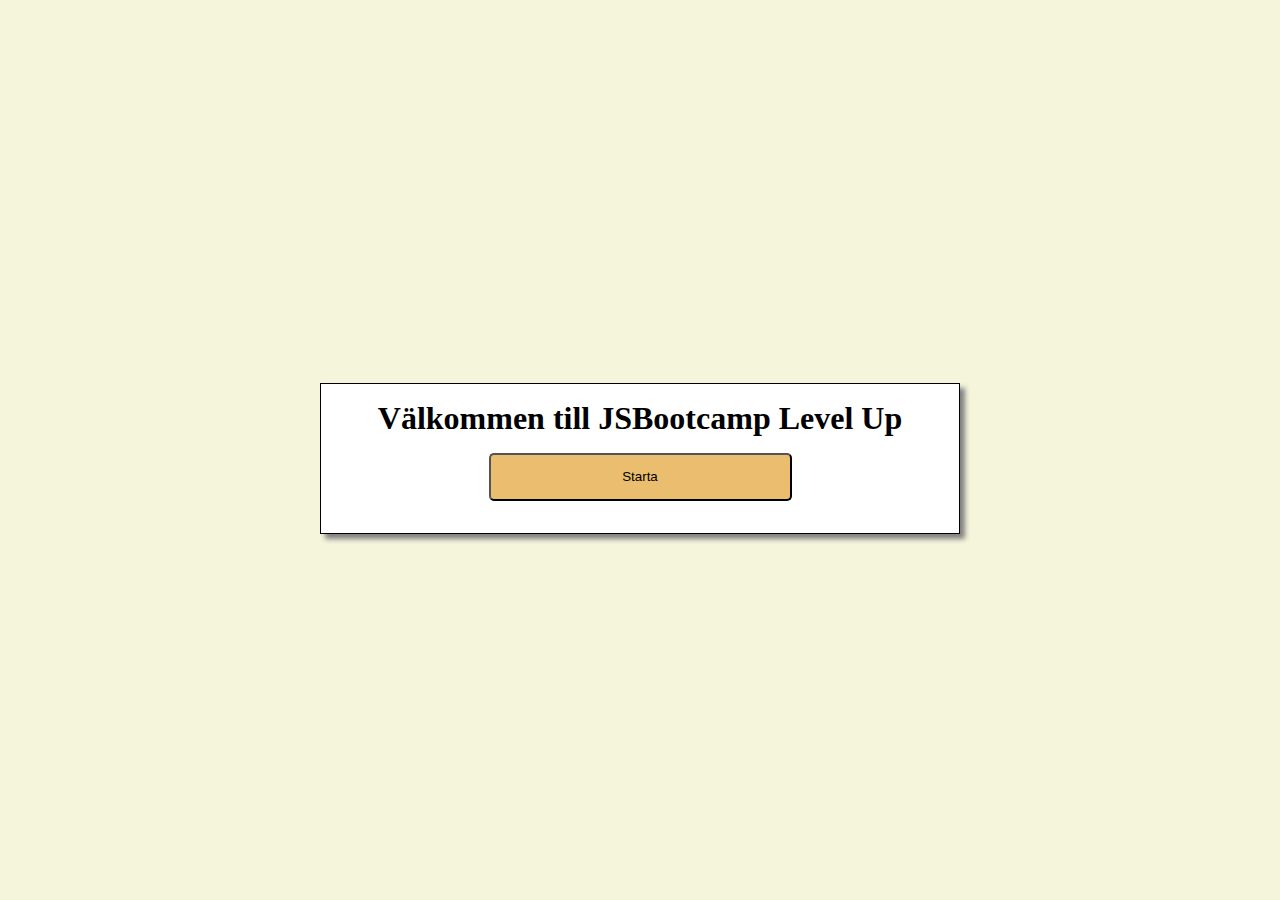
==== index.html @ 1d4d0dd3 "Initial commit" ====
<!DOCTYPE html>
<html lang="en">
<head>
    <link rel="stylesheet" href="styles.css">
    <meta charset="UTF-8">
    <meta name="viewport" content="width=device-width, initial-scale=1.0">
    <title>JS Bootcamp</title>
</head>
<body>
    
    <section class="container">
        <h1>Välkommen till JSBootcamp Level Up</h1>
        <button class="button" onclick="window.location.href='1.html';">Starta</button>
    </section>
    
</body>
</html>
---- styles.css ----
* {
    margin: 0;
    padding: 0;
    box-sizing: border-box;
}

body {
    display: flex;
    flex-direction: column;
    justify-content: center;
    align-items: center;
    height: 100vh;
    background-color: beige;
}

.container {
    width: 50vw;
    margin-top: 1rem;
    display: flex;
    flex-direction: column;
    text-align: center;
    align-items: center;
    border: 1px solid black;
    padding: 1rem;
    background-color: white;
    box-shadow: 5px 5px 5px grey;
}

.button {
    margin: 1rem;
    width: 50%;
    height: 3rem;
    background-color: rgb(234, 189, 111);
    border-radius: 5px;
}

.button:hover {
    background-color: rgba(234, 189, 111, 0.795);
}

.buttonNext {
    margin: 1rem;
    width: 50%;
    height: 3rem;
    background-color: rgb(95, 136, 217);
    border-radius: 5px;
}

.buttonNext:hover {
    background-color: rgba(95, 136, 217, 0.573);
}

.input {
    margin: .5rem;
    width: 50%;
    height: 3rem;
    border-radius: 5px;
}

input[type="text"]
{
    font-size: 1rem;
}


p {
    font-size: 1.5rem;

}

@media screen and (max-width: 700px) {

    .container {
        width: 95%;
    }
    
}
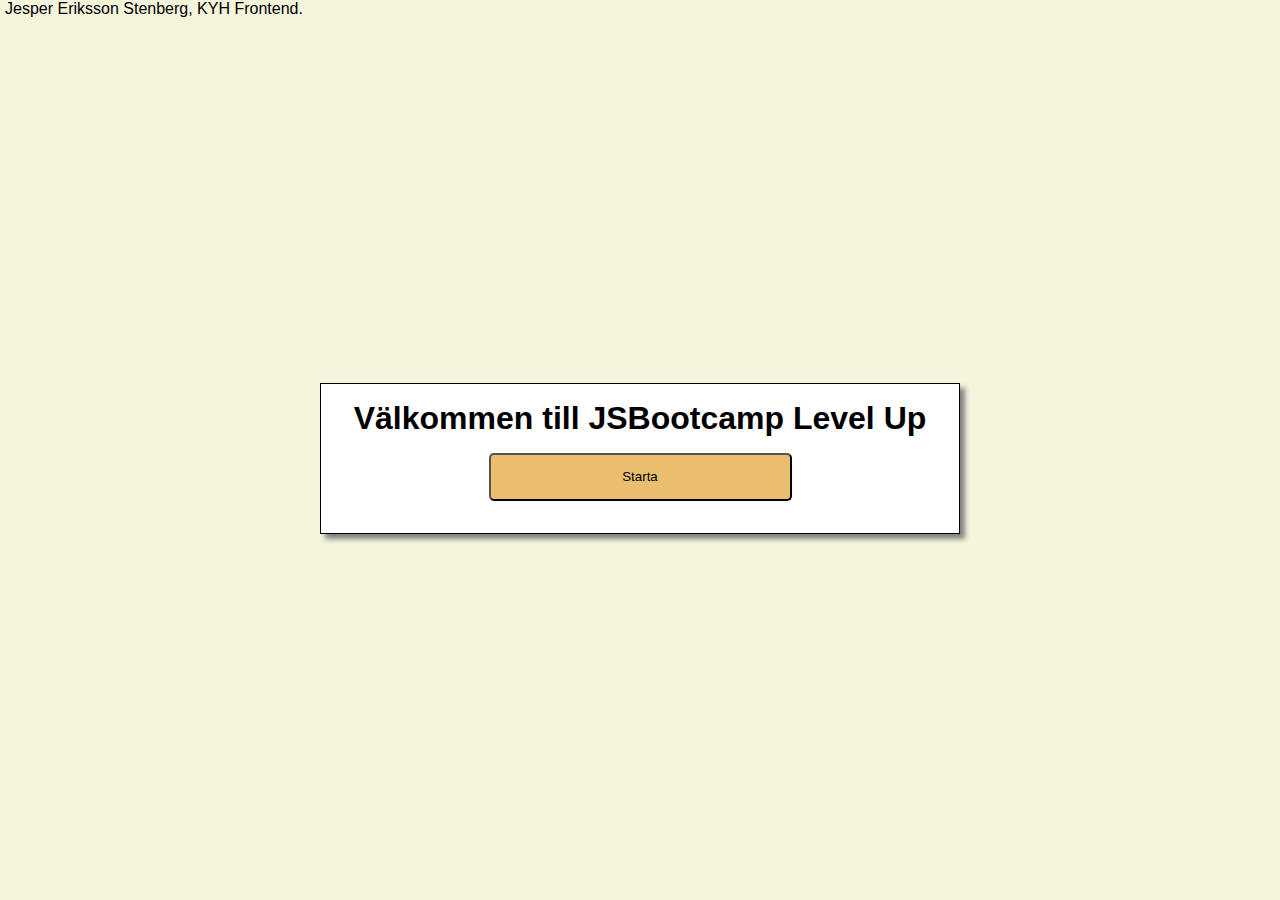
==== commit b8cda4a5: "Small changes" ====
--- a/index.html
+++ b/index.html
@@ -7,6 +7,7 @@
     <title>JS Bootcamp</title>
 </head>
 <body>
+    <span class="info">Jesper Eriksson Stenberg, KYH Frontend.</span>
     
     <section class="container">
         <h1>Välkommen till JSBootcamp Level Up</h1>
--- a/styles.css
+++ b/styles.css
@@ -2,6 +2,7 @@
     margin: 0;
     padding: 0;
     box-sizing: border-box;
+    font-family: arial;
 }
 
 body {
@@ -62,6 +63,13 @@
     font-size: 1rem;
 }
 
+.info {
+    display: flex;
+    position: absolute;
+    top: 0;
+    left: 5px;
+}
+
 
 p {
     font-size: 1.5rem;
